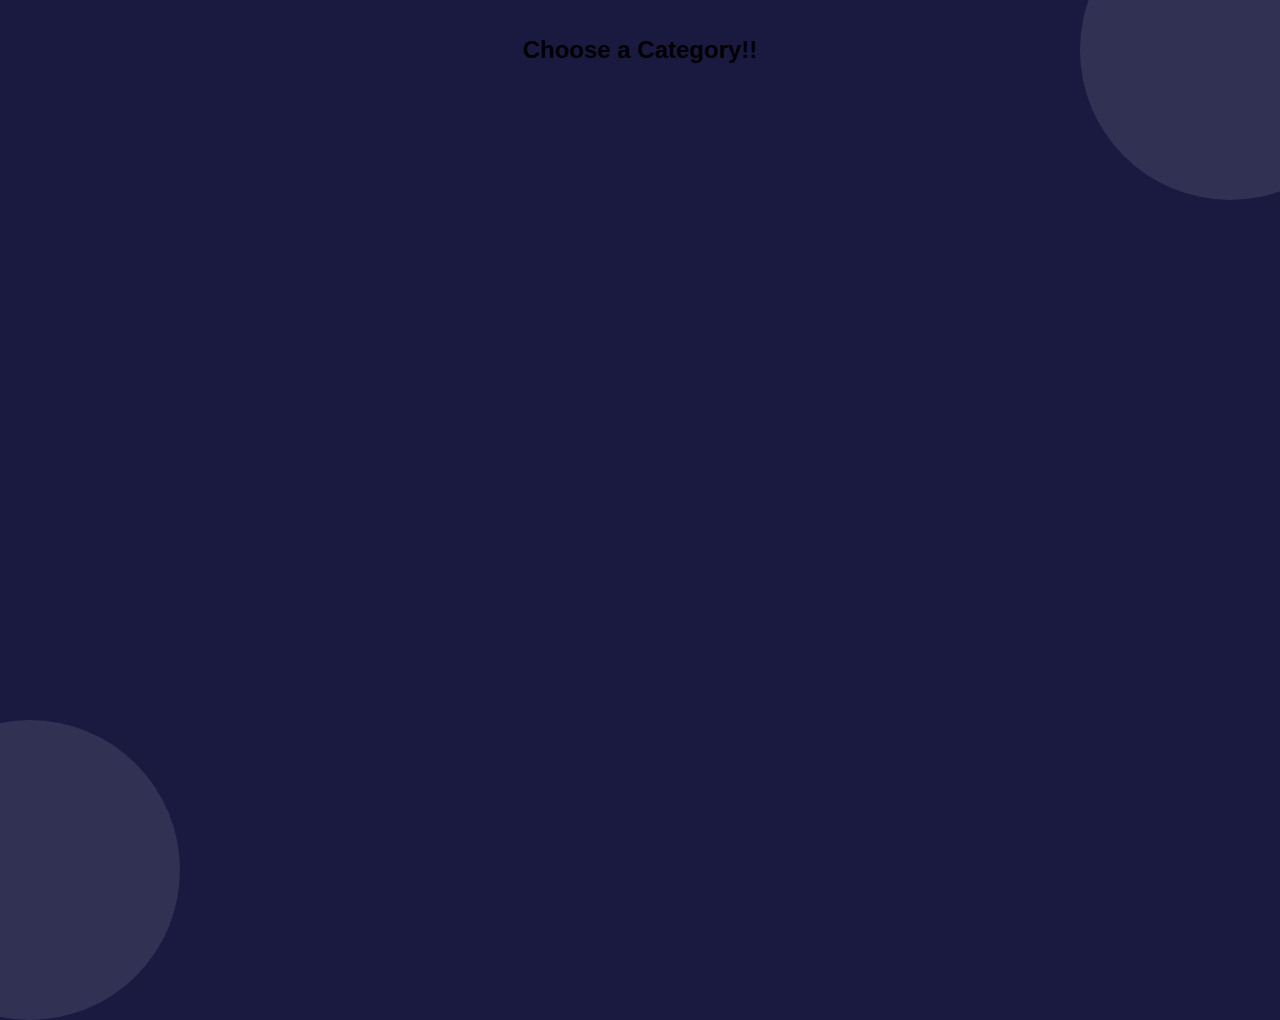
==== categories.html @ 137bdc73 "initial floder" ====
<!DOCTYPE html>
<html lang="en">
  <head>
    <meta charset="UTF-8" />
    <meta name="viewport" content="width=device-width, initial-scale=1.0" />
    <title>Client Category Dashboard</title>
    <link
      href="https://cdn.jsdelivr.net/npm/bootstrap@5.1.3/dist/css/bootstrap.min.css"
      rel="stylesheet"
      integrity="sha384-1BmE4kWBq78iYhFldvKuhfTAU6auU8tT94WrHftjDbrCEXSU1oBoqyl2QvZ6jIW3"
      crossorigin="anonymous"
    />
    <!-- Custom CSS -->
    <link rel="stylesheet" href="css/floating.css" />
    <link rel="stylesheet" href="css/index.css" />
    <link rel="stylesheet" href="css/categories.css" />
    <!-- <link rel="stylesheet" href="css/year_selection.css" /> -->

  </head>
  <body>
    <div class="floating-circles"></div>
    <div class="floating-circles"></div>
    <div class="container text-center">
      <h2 class="text-white fw-bold my-2 mx-4">Choose a Category!!</h2>

      <div class="row justify-content-center g-4">
        <!-- Category 1: Biology -->
        <div class="col-12 col-sm-6 col-md-4 mx-auto">
          <div
            class="category-card"
            id="card-1"
            onclick="navigateToPage('biology.html')"
          >
            <div class="icon-container">
              <img src="images/cat-bio.jpg" alt="Biology" />
            </div>
            <div class="category-title">Biology</div>
          </div>
        </div>

        <!-- Category 2: Physics -->
        <div class="col-12 col-sm-6 col-md-4 mx-auto">
          <div
            class="category-card"
            id="card-2"
            onclick="navigateToPage('physics.html')"
          >
            <div class="icon-container">
              <img src="images/cat-physics.jpg" alt="Physics" />
            </div>
            <div class="category-title">Physics</div>
          </div>
        </div>

        <!-- Category 3: Chemistry -->
        <div class="col-12 col-sm-6 col-md-4 mx-auto">
          <div
            class="category-card"
            id="card-3"
            onclick="navigateToPage('chemistry.html')"
          >
            <div class="icon-container">
              <img src="images/cat-chem.jpg" alt="Chemistry" />
            </div>
            <div class="category-title">Chemistry</div>
          </div>
        </div>

        <!-- Category 4: Math -->
        <div class="col-12 col-sm-6 col-md-4 mx-auto">
          <div
            class="category-card"
            id="card-4"
            onclick="navigateToPage('math.html')"
          >
            <div class="icon-container">
              <img src="images/cat-math.png" alt="Math" />
            </div>
            <div class="category-title">Math</div>
          </div>
        </div>
      </div>
    </div>
    <!-- Script -->
    <script
      src="https://cdn.jsdelivr.net/npm/bootstrap@5.1.3/dist/js/bootstrap.bundle.min.js"
      integrity="sha384-ka7Sk0Gln4gmtz2MlQnikT1wXgYsOg+OMhuP+IlRH9sENBO0LRn5q+8nbTov4+1p"
      crossorigin="anonymous"
      defer
    ></script>
    <script
      src="https://kit.fontawesome.com/a076d05399.js"
      crossorigin="anonymous"
    ></script>
    <script src="./js/year_selection.js" defer></script>
    <script src="./js/categories.js" defer></script>
  </body>
</html>
---- css/floating.css ----
.floating-circles {
    position: absolute;
    top: -100px;
    right: -100px;
    background-color: rgba(255, 255, 255, 0.1);
    width: 300px;
    height: 300px;
    border-radius: 50%;
    animation: floating 6s ease-in-out infinite;
}

@keyframes floating {
    0% {
        transform: translateY(0);
    }
    50% {
        transform: translateY(-30px);
    }
    100% {
        transform: translateY(0);
    }
}

.floating-circles:nth-child(2) {
    top: auto;
    bottom: -120px;
    left: -120px;
    width: 300px;
    height: 300px;
    animation: floating 8s ease-in-out infinite;
}
---- css/index.css ----
* {
  margin: 0;
  padding: 0;
  box-sizing: border-box;
  font-family: "Rubik", sans-serif;
}

/* Ensure no overflow on the body and html */
html, body {
  height: 100%; /* Ensure the body and html cover full height */
  overflow-x: hidden !important; /* Prevent scrolling */
}

body {
  background-color: #1a1a40;
  display: flex;
  justify-content: center;
  align-items: center;
  width: 100%;
  height: 100vh;
}


.entering-container {
  border-radius: 30px;
  padding: 40px;
  max-width: 400px;
  width: 100%; /* Make it responsive */
  text-align: center;
  display: flex;
  flex-direction: column;
  align-items: center;
  justify-content: center;
}

.entering-logo {
  font-size: 3rem;
  font-weight: bold;
  margin-bottom: 20px;
  color: transparent;
  background: linear-gradient(90deg, #5eead4, #6366f1);
  -webkit-background-clip: text;
  text-shadow: 0px 10px 15px rgba(0, 0, 0, 0.2);
  animation: logoAnimation 1s ease-in-out infinite alternate;
}

@keyframes logoAnimation {
  from {
    transform: scale(1);
  }
  to {
    transform: scale(1.1);
  }
}

.form-control-custom {
  border-radius: 50px;
  padding: 15px 35px;
  font-size: 1rem;
  margin-bottom: 20px;
  background-color: #ffffff;
  box-shadow: 0px 4px 10px rgba(0, 0, 0, 0.1);
  transition: all 0.3s ease;
  border: 2px solid transparent;
  width: 100%; /* Ensure the input field fills available width */
}

.form-control-custom:focus {
  outline: none;
  box-shadow: 0px 6px 15px rgba(0, 0, 0, 0.15);
  border-color: #6366f1;
}

.btn-primary-custom {
  background: linear-gradient(90deg, #6366f1, #5eead4);
  border: none;
  color: #fff;
  border-radius: 50px;
  padding: 15px 35px;
  font-size: 1.2rem;
  font-weight: bold;
  transition: all 0.3s ease;
  width: 100%; /* Make button responsive */
  position: relative;
  overflow: hidden;
}

.btn-primary-custom::before {
  content: '';
  position: absolute;
  top: 50%;
  left: 50%;
  width: 300%;
  height: 300%;
  background: rgba(255, 255, 255, 0.3);
  transform: translate(-50%, -50%) scale(0);
  transition: all 0.3s ease;
  border-radius: 50%;
}

.btn-primary-custom:hover::before {
  transform: translate(-50%, -50%) scale(1);
}

.btn-primary-custom:hover {
  background: linear-gradient(90deg, #5eead4, #6366f1);
}

.forgot-password {
  display: block;
  margin-top: 15px;
  font-size: 0.9rem;
  color: #5eead4;
  text-decoration: none;
  transition: color 0.3s ease;
}

.forgot-password:hover {
  color: #6366f1;
}

.entering-link {
  font-size: 1rem;
  color: #5eead4;
  margin-top: 20px;
  display: block;
}

.entering-link a {
  color: #5eead4;
  text-decoration: underline;
  transition: color 0.3s ease;
}

.entering-link a:hover {
  color: #6366f1;
}

/* Responsive Design for Mobile */
@media (max-width: 600px) {
  .entering-container {
    padding: 20px;
    max-width: 90%;
    margin: 0 auto; /* Ensures it's centered on mobile */
  }

  .entering-logo {
    font-size: 2.5rem;
  }

  .form-control-custom {
    padding: 10px 40px; /* Adjust padding for mobile */
  }

  .btn-primary-custom {
    font-size: 1rem;
    padding: 10px 25px; /* Adjust button size for mobile */
  }
}
---- css/categories.css ----
/* Card Layout for Categories */
.category-card {
    background: linear-gradient(145deg, #ffffff, #dcdcdc);
    border-radius: 15px;
    box-shadow: 0 10px 20px rgba(0, 0, 0, 0.2);
    transition: transform 0.6s ease, box-shadow 0.4s ease;
    padding: 20px;
    height: 200px;
    width: 100%;
    display: flex;
    flex-direction: column;
    align-items: center;
    justify-content: center;
    position: relative;
    perspective: 1000px;
    transform-style: preserve-3d;
    color: #1F1147;
    font-weight: bold;
    cursor: pointer; /* Add pointer cursor */
    opacity: 0; /* Start invisible */
    transform: translateY(20px); /* Start slightly below */
  }

  .category-card:hover {
    transform: rotateY(10deg) rotateX(10deg) scale(1.05);
    box-shadow: 0 20px 40px rgba(0, 0, 0, 0.3);
  }

  /* Icon Container */
  .icon-container {
    background-color: rgba(255, 255, 255, 0.9);
    border-radius: 50%;
    padding: 25px;
    transition: transform 0.6s ease, box-shadow 0.4s ease;
    box-shadow: 0 5px 15px rgba(0, 0, 0, 0.1);
    transform: translateZ(15px);
    display: flex;
    align-items: center;
    justify-content: center;
  }

  .category-card:hover .icon-container {
    transform: rotateY(20deg) rotateX(10deg) scale(1.1);
  }

  .icon-container img {
    width: 90px;
    height: 90px;
  }

  /* Category Title */
  .category-title {
    font-size: 1.25rem;
    margin-top: 15px;
    color: #1F1147;
  }

  /* Slide-in animation for new page */
  @keyframes slideIn {
    from {
      transform: translateX(100%);
      opacity: 0;
    }
    to {
      transform: translateX(0);
      opacity: 1;
    }
  }

  .slide-in {
    animation: slideIn 0.5s ease-out;
  }

  /* Animation for the cards */
  @keyframes fadeInUp {
    0% {
      opacity: 0;
      transform: translateY(20px);
    }
    100% {
      opacity: 1;
      transform: translateY(0);
    }
  }

  .fade-in {
    animation: fadeInUp 0.6s ease forwards;
  }
---- css/year_selection.css ----
/* Container floating shapes */
 .year_container {
    padding: 40px 20px;
    text-align: center;
    position: relative;
    z-index: 2; /* Bring above floating elements */
    max-width: 320px;
    width: 100%;
    transition: transform 0.6s ease-in-out;
    backface-visibility: hidden;
}

.btn-custom {
    width: 100%;
    margin: 15px 0;
    border-radius: 25px;
    font-weight: bold;
    transition: transform 0.2s ease-in-out;
}

.btn-first-year {
    background-color: #00FF00;
    color: white;
}

.btn-second-year {
    background-color: #6949FD;
    color: white;
}

.btn-custom:hover {
    transform: scale(1.05);
    box-shadow: 0px 5px 15px rgba(0, 0, 0, 0.2);
}
/* Flip effect */
.flip-container {
    perspective: 1000px;
}

.flipped .year_container {
    transform: rotateY(180deg);
}

/* Mobile adjustments */
@media (max-width: 768px) {
    body {
        padding: 20px;
    }
    .container {
        padding: 30px 15px;
    }
}
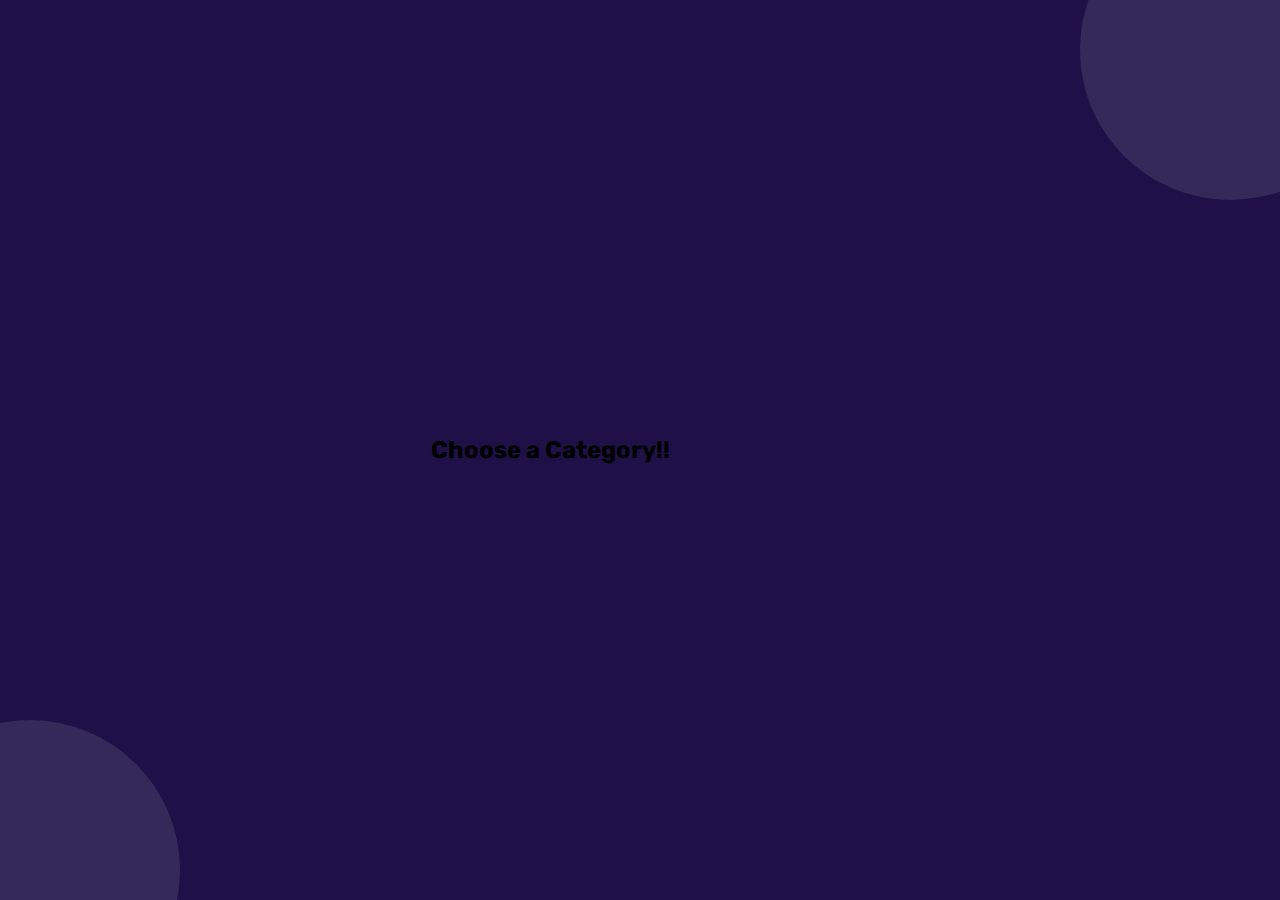
==== commit 72fe0959: "modify  floder" ====
--- a/categories.html
+++ b/categories.html
@@ -18,10 +18,10 @@
 
   </head>
   <body>
-    <div class="floating-circles"></div>
-    <div class="floating-circles"></div>
-    <div class="container text-center">
-      <h2 class="text-white fw-bold my-2 mx-4">Choose a Category!!</h2>
+    <div class="body-container">
+      <div class="floating-circles"></div>
+        <div class="floating-circles"></div>
+        <h2 class="text-white fw-bold my-2 mx-4">Choose a Category!!</h2>
 
       <div class="row justify-content-center g-4">
         <!-- Category 1: Biology -->
@@ -81,6 +81,7 @@
         </div>
       </div>
     </div>
+    </div>
     <!-- Script -->
     <script
       src="https://cdn.jsdelivr.net/npm/bootstrap@5.1.3/dist/js/bootstrap.bundle.min.js"
--- a/css/index.css
+++ b/css/index.css
@@ -1,159 +1,71 @@
-* {
-  margin: 0;
-  padding: 0;
-  box-sizing: border-box;
-  font-family: "Rubik", sans-serif;
+@import url('https://fonts.googleapis.com/css2?family=Rubik:ital,wght@0,300..900;1,300..900&display=swap');
+
+* , html{
+    font-family: "Rubik", sans-serif;
+    margin: 0;
+    padding: 0;
+    box-sizing: border-box !important;
 }
 
-/* Ensure no overflow on the body and html */
-html, body {
-  height: 100%; /* Ensure the body and html cover full height */
-  overflow-x: hidden !important; /* Prevent scrolling */
-}
 
-body {
-  background-color: #1a1a40;
+
+/* Center the container with flexbox */
+.body-container {
   display: flex;
   justify-content: center;
   align-items: center;
-  width: 100%;
   height: 100vh;
+ 
+  overflow: hidden;
+  position: relative; /* Use relative to position child elements if needed */
+  background-color: #1f1147;
 }
 
-
-.entering-container {
-  border-radius: 30px;
-  padding: 40px;
-  max-width: 400px;
-  width: 100%; /* Make it responsive */
-  text-align: center;
-  display: flex;
-  flex-direction: column;
-  align-items: center;
-  justify-content: center;
-}
-
+/* Logo styling */
 .entering-logo {
   font-size: 3rem;
   font-weight: bold;
-  margin-bottom: 20px;
-  color: transparent;
   background: linear-gradient(90deg, #5eead4, #6366f1);
   -webkit-background-clip: text;
-  text-shadow: 0px 10px 15px rgba(0, 0, 0, 0.2);
+  color: transparent;
+  text-shadow: 0 10px 15px rgba(0, 0, 0, 0.2);
   animation: logoAnimation 1s ease-in-out infinite alternate;
 }
 
 @keyframes logoAnimation {
-  from {
-    transform: scale(1);
-  }
-  to {
-    transform: scale(1.1);
-  }
+  from { transform: scale(1); }
+  to { transform: scale(1.1); }
 }
 
-.form-control-custom {
-  border-radius: 50px;
-  padding: 15px 35px;
-  font-size: 1rem;
-  margin-bottom: 20px;
-  background-color: #ffffff;
-  box-shadow: 0px 4px 10px rgba(0, 0, 0, 0.1);
-  transition: all 0.3s ease;
-  border: 2px solid transparent;
-  width: 100%; /* Ensure the input field fills available width */
-}
-
-.form-control-custom:focus {
-  outline: none;
-  box-shadow: 0px 6px 15px rgba(0, 0, 0, 0.15);
-  border-color: #6366f1;
-}
-
-.btn-primary-custom {
+/* Button styling */
+.btn-signup-custom {
   background: linear-gradient(90deg, #6366f1, #5eead4);
   border: none;
   color: #fff;
   border-radius: 50px;
-  padding: 15px 35px;
-  font-size: 1.2rem;
-  font-weight: bold;
   transition: all 0.3s ease;
-  width: 100%; /* Make button responsive */
-  position: relative;
-  overflow: hidden;
 }
 
-.btn-primary-custom::before {
-  content: '';
-  position: absolute;
-  top: 50%;
-  left: 50%;
-  width: 300%;
-  height: 300%;
-  background: rgba(255, 255, 255, 0.3);
-  transform: translate(-50%, -50%) scale(0);
+.btn-signup-custom:hover {
+  background: linear-gradient(90deg, #5eead4, #6366f1);
+}
+/* Button styling */
+.btn-signin-custom {
+  background: linear-gradient(90deg, #6366f1, #5eead4);
+  border: none;
+  color: #fff;
+  border-radius: 50px;
   transition: all 0.3s ease;
-  border-radius: 50%;
 }
 
-.btn-primary-custom:hover::before {
-  transform: translate(-50%, -50%) scale(1);
-}
-
-.btn-primary-custom:hover {
+.btn-signin-custom:hover {
   background: linear-gradient(90deg, #5eead4, #6366f1);
 }
-
-.forgot-password {
-  display: block;
-  margin-top: 15px;
-  font-size: 0.9rem;
-  color: #5eead4;
-  text-decoration: none;
-  transition: color 0.3s ease;
-}
-
-.forgot-password:hover {
+/* Sign In link styling */
+.text-decoration-underline:hover {
   color: #6366f1;
 }
 
-.entering-link {
-  font-size: 1rem;
+.linking-register a {
   color: #5eead4;
-  margin-top: 20px;
-  display: block;
 }
-
-.entering-link a {
-  color: #5eead4;
-  text-decoration: underline;
-  transition: color 0.3s ease;
-}
-
-.entering-link a:hover {
-  color: #6366f1;
-}
-
-/* Responsive Design for Mobile */
-@media (max-width: 600px) {
-  .entering-container {
-    padding: 20px;
-    max-width: 90%;
-    margin: 0 auto; /* Ensures it's centered on mobile */
-  }
-
-  .entering-logo {
-    font-size: 2.5rem;
-  }
-
-  .form-control-custom {
-    padding: 10px 40px; /* Adjust padding for mobile */
-  }
-
-  .btn-primary-custom {
-    font-size: 1rem;
-    padding: 10px 25px; /* Adjust button size for mobile */
-  }
-}
--- a/css/year_selection.css
+++ b/css/year_selection.css
@@ -10,7 +10,8 @@
     backface-visibility: hidden;
 }
 
-.btn-custom {
+
+.btn-custom-years {
     width: 100%;
     margin: 15px 0;
     border-radius: 25px;
@@ -18,17 +19,17 @@
     transition: transform 0.2s ease-in-out;
 }
 
-.btn-first-year {
+#firstYearBtn {
     background-color: #00FF00;
     color: white;
 }
 
-.btn-second-year {
+#secondYearBtn {
     background-color: #6949FD;
     color: white;
 }
 
-.btn-custom:hover {
+.btn-custom-years:hover {
     transform: scale(1.05);
     box-shadow: 0px 5px 15px rgba(0, 0, 0, 0.2);
 }
@@ -41,12 +42,3 @@
     transform: rotateY(180deg);
 }
 
-/* Mobile adjustments */
-@media (max-width: 768px) {
-    body {
-        padding: 20px;
-    }
-    .container {
-        padding: 30px 15px;
-    }
-}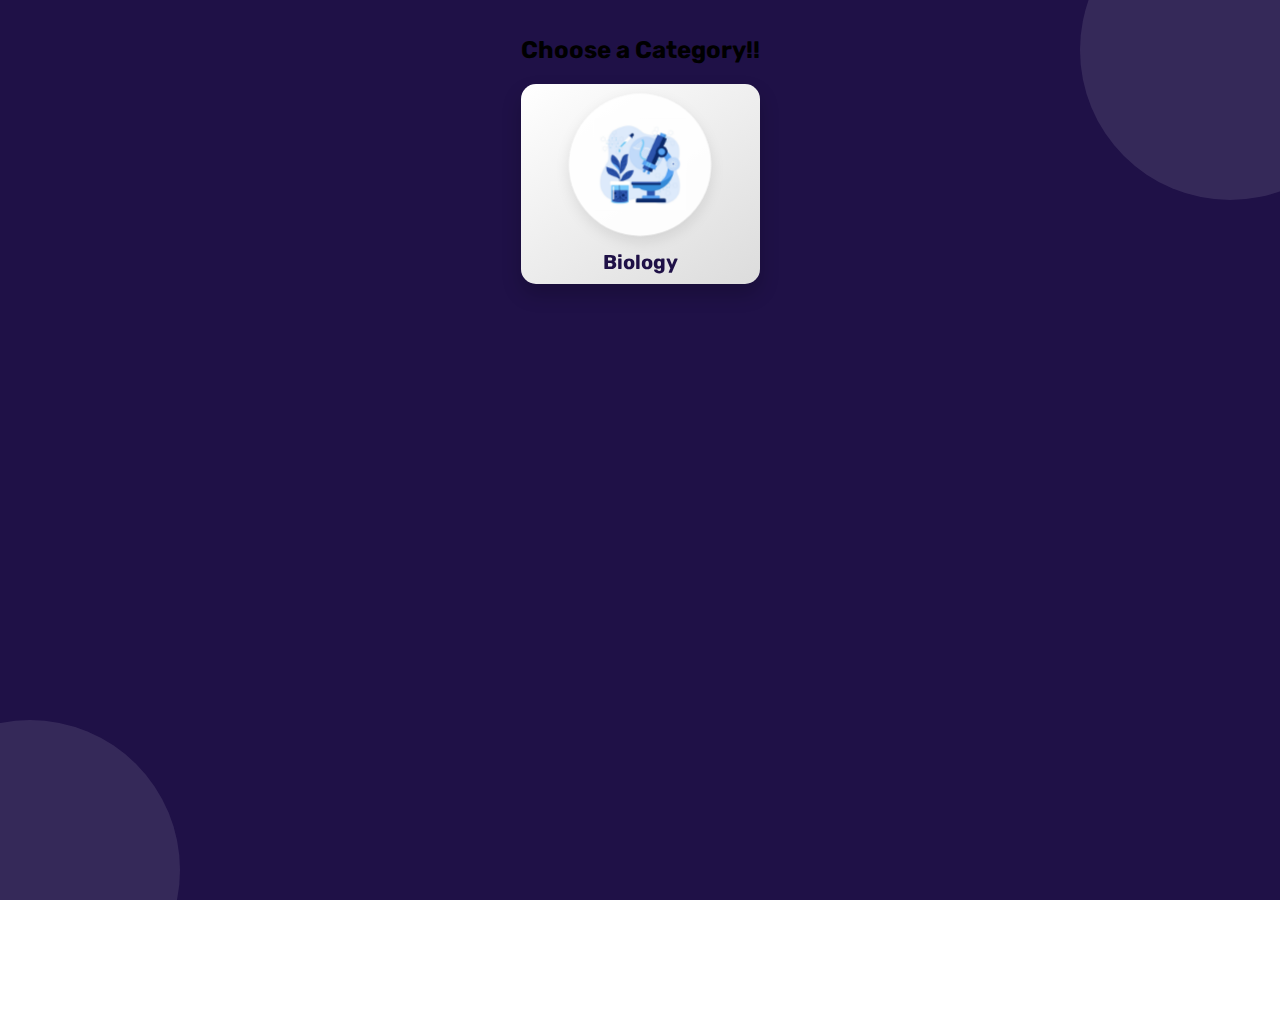
==== commit 602bec55: "modify  floder" ====
--- a/categories.html
+++ b/categories.html
@@ -1,99 +1,66 @@
 <!DOCTYPE html>
 <html lang="en">
-  <head>
+<head>
     <meta charset="UTF-8" />
     <meta name="viewport" content="width=device-width, initial-scale=1.0" />
     <title>Client Category Dashboard</title>
-    <link
-      href="https://cdn.jsdelivr.net/npm/bootstrap@5.1.3/dist/css/bootstrap.min.css"
-      rel="stylesheet"
-      integrity="sha384-1BmE4kWBq78iYhFldvKuhfTAU6auU8tT94WrHftjDbrCEXSU1oBoqyl2QvZ6jIW3"
-      crossorigin="anonymous"
-    />
-    <!-- Custom CSS -->
+    <link href="https://cdn.jsdelivr.net/npm/bootstrap@5.1.3/dist/css/bootstrap.min.css" rel="stylesheet" integrity="sha384-1BmE4kWBq78iYhFldvKuhfTAU6auU8tT94WrHftjDbrCEXSU1oBoqyl2QvZ6jIW3" crossorigin="anonymous" />
     <link rel="stylesheet" href="css/floating.css" />
     <link rel="stylesheet" href="css/index.css" />
     <link rel="stylesheet" href="css/categories.css" />
-    <!-- <link rel="stylesheet" href="css/year_selection.css" /> -->
+    
+</head>
+<body>
+    <div class="body-container position-relative">
+        <div class="floating-circles"></div>
+        <div class="floating-circles"></div>
+        <div class="container text-center">
+            <h2 class="text-white fw-bold mx-3 my-3">Choose a Category!!</h2>
+            <div class="row justify-content-center g-4">
+                <!-- Category 1: Biology -->
+                <div class="col-12 col-sm-6 col-md-4 col-lg-6">
+                    <div class="category-card" id="card-1" onclick="navigateToPage('biology.html')">
+                        <div class="icon-container">
+                            <img src="images/cat-bio.jpg" alt="Biology category icon" loading="lazy" />
+                        </div>
+                        <div class="category-title">Biology</div>
+                    </div>
+                </div>
+                <!-- Category 2: Physics -->
+                <div class="col-12 col-sm-6 col-md-4 col-lg-6">
+                    <div class="category-card" id="card-2" onclick="navigateToPage('physics.html')">
+                        <div class="icon-container">
+                            <img src="images/cat-physics.jpg" alt="Physics category icon" loading="lazy" />
+                        </div>
+                        <div class="category-title">Physics</div>
+                    </div>
+                </div>
+                <!-- Category 3: Chemistry -->
+                <div class="col-12 col-sm-6 col-md-4 col-lg-6">
+                    <div class="category-card" id="card-3" onclick="navigateToPage('chemistry.html')">
+                        <div class="icon-container">
+                            <img src="images/cat-chem.jpg" alt="Chemistry category icon" loading="lazy" />
+                        </div>
+                        <div class="category-title">Chemistry</div>
+                    </div>
+                </div>
+                <!-- Category 4: Math -->
+                <div class="col-12 col-sm-6 col-md-4 col-lg-6">
+                    <div class="category-card" id="card-4" onclick="navigateToPage('math.html')">
+                        <div class="icon-container">
+                            <img src="images/cat-math.png" alt="Math category icon" loading="lazy" />
+                        </div>
+                        <div class="category-title">Math</div>
+                    </div>
+                </div>
+            </div>
+        </div>
+    </div>
 
-  </head>
-  <body>
-    <div class="body-container">
-      <div class="floating-circles"></div>
-        <div class="floating-circles"></div>
-        <h2 class="text-white fw-bold my-2 mx-4">Choose a Category!!</h2>
-
-      <div class="row justify-content-center g-4">
-        <!-- Category 1: Biology -->
-        <div class="col-12 col-sm-6 col-md-4 mx-auto">
-          <div
-            class="category-card"
-            id="card-1"
-            onclick="navigateToPage('biology.html')"
-          >
-            <div class="icon-container">
-              <img src="images/cat-bio.jpg" alt="Biology" />
-            </div>
-            <div class="category-title">Biology</div>
-          </div>
-        </div>
-
-        <!-- Category 2: Physics -->
-        <div class="col-12 col-sm-6 col-md-4 mx-auto">
-          <div
-            class="category-card"
-            id="card-2"
-            onclick="navigateToPage('physics.html')"
-          >
-            <div class="icon-container">
-              <img src="images/cat-physics.jpg" alt="Physics" />
-            </div>
-            <div class="category-title">Physics</div>
-          </div>
-        </div>
-
-        <!-- Category 3: Chemistry -->
-        <div class="col-12 col-sm-6 col-md-4 mx-auto">
-          <div
-            class="category-card"
-            id="card-3"
-            onclick="navigateToPage('chemistry.html')"
-          >
-            <div class="icon-container">
-              <img src="images/cat-chem.jpg" alt="Chemistry" />
-            </div>
-            <div class="category-title">Chemistry</div>
-          </div>
-        </div>
-
-        <!-- Category 4: Math -->
-        <div class="col-12 col-sm-6 col-md-4 mx-auto">
-          <div
-            class="category-card"
-            id="card-4"
-            onclick="navigateToPage('math.html')"
-          >
-            <div class="icon-container">
-              <img src="images/cat-math.png" alt="Math" />
-            </div>
-            <div class="category-title">Math</div>
-          </div>
-        </div>
-      </div>
-    </div>
-    </div>
-    <!-- Script -->
-    <script
-      src="https://cdn.jsdelivr.net/npm/bootstrap@5.1.3/dist/js/bootstrap.bundle.min.js"
-      integrity="sha384-ka7Sk0Gln4gmtz2MlQnikT1wXgYsOg+OMhuP+IlRH9sENBO0LRn5q+8nbTov4+1p"
-      crossorigin="anonymous"
-      defer
-    ></script>
-    <script
-      src="https://kit.fontawesome.com/a076d05399.js"
-      crossorigin="anonymous"
-    ></script>
+    <script src="https://cdn.jsdelivr.net/npm/bootstrap@5.1.3/dist/js/bootstrap.bundle.min.js" integrity="sha384-ka7Sk0Gln4gmtz2MlQnikT1wXgYsOg+OMhuP+IlRH9sENBO0LRn5q+8nbTov4+1p" crossorigin="anonymous" defer></script>
+    <script src="https://kit.fontawesome.com/a076d05399.js" crossorigin="anonymous"></script>
     <script src="./js/year_selection.js" defer></script>
     <script src="./js/categories.js" defer></script>
-  </body>
+
+</body>
 </html>
--- a/css/index.css
+++ b/css/index.css
@@ -1,6 +1,6 @@
 @import url('https://fonts.googleapis.com/css2?family=Rubik:ital,wght@0,300..900;1,300..900&display=swap');
 
-* , html{
+*{
     font-family: "Rubik", sans-serif;
     margin: 0;
     padding: 0;
@@ -15,10 +15,9 @@
   justify-content: center;
   align-items: center;
   height: 100vh;
- 
-  overflow: hidden;
-  position: relative; /* Use relative to position child elements if needed */
+  width: 100% !important;
   background-color: #1f1147;
+  overflow-x: hidden !important;
 }
 
 /* Logo styling */
--- a/css/categories.css
+++ b/css/categories.css
@@ -1,88 +1,102 @@
-/* Card Layout for Categories */
+/* Add your custom styles here */
+.body-container {
+  display: flex;
+  justify-content: center;
+  align-items: center;
+  height: 100vh;
+  width: 100%;
+  background-color: #1f1147;
+  overflow: hidden; /* Prevent scrolling during animation */
+}
+
 .category-card {
-    background: linear-gradient(145deg, #ffffff, #dcdcdc);
-    border-radius: 15px;
-    box-shadow: 0 10px 20px rgba(0, 0, 0, 0.2);
-    transition: transform 0.6s ease, box-shadow 0.4s ease;
-    padding: 20px;
-    height: 200px;
-    width: 100%;
-    display: flex;
-    flex-direction: column;
-    align-items: center;
-    justify-content: center;
-    position: relative;
-    perspective: 1000px;
-    transform-style: preserve-3d;
-    color: #1F1147;
-    font-weight: bold;
-    cursor: pointer; /* Add pointer cursor */
-    opacity: 0; /* Start invisible */
-    transform: translateY(20px); /* Start slightly below */
+  background: linear-gradient(145deg, #ffffff, #dcdcdc);
+  border-radius: 15px;
+  box-shadow: 0 10px 20px rgba(0, 0, 0, 0.2);
+  transition: transform 0.6s ease, box-shadow 0.4s ease;
+  padding: 20px;
+  height: 200px;
+  display: flex;
+  flex-direction: column;
+  align-items: center;
+  justify-content: center;
+  perspective: 1000px;
+  color: #1f1147;
+  font-weight: bold;
+  cursor: pointer;
+  opacity: 0;
+  transform: translateY(20px);
+}
+
+.category-card:hover {
+  transform: rotateY(10deg) rotateX(10deg) scale(1.05);
+  box-shadow: 0 20px 40px rgba(0, 0, 0, 0.3);
+}
+
+.icon-container {
+  background-color: rgba(255, 255, 255, 0.9);
+  border-radius: 50%;
+  padding: 25px;
+  box-shadow: 0 5px 15px rgba(0, 0, 0, 0.1);
+  transform: translateZ(15px);
+  display: flex;
+  align-items: center;
+  justify-content: center;
+}
+
+.category-card:hover .icon-container {
+  transform: scale(1.1);
+}
+
+.icon-container img {
+  width: 90px;
+  height: 90px;
+}
+
+.category-title {
+  font-size: 1.25rem;
+  margin-top: 15px;
+  color: #1f1147;
+}
+
+@keyframes fadeInUp {
+  0% {
+    opacity: 0;
+    transform: translateY(20px);
   }
+  100% {
+    opacity: 1;
+    transform: translateY(0);
+  }
+}
 
-  .category-card:hover {
-    transform: rotateY(10deg) rotateX(10deg) scale(1.05);
-    box-shadow: 0 20px 40px rgba(0, 0, 0, 0.3);
+.fade-in {
+  animation: fadeInUp 0.6s ease forwards;
+}
+
+@media (max-width: 768px) {
+  .body-container {
+    height: 165vh;
   }
+  .category-card {
+    height: 180px;
+  }
+  .icon-container img {
+    width: 70px;
+    height: 70px;
+  }
+}
 
-  /* Icon Container */
-  .icon-container {
-    background-color: rgba(255, 255, 255, 0.9);
-    border-radius: 50%;
-    padding: 25px;
-    transition: transform 0.6s ease, box-shadow 0.4s ease;
-    box-shadow: 0 5px 15px rgba(0, 0, 0, 0.1);
-    transform: translateZ(15px);
-    display: flex;
-    align-items: center;
-    justify-content: center;
+/* Slide animation for page transition */
+.slide-out {
+  animation: slide-out 0.5s forwards;
+}
+
+@keyframes slide-out {
+  0% {
+    transform: translateX(0);
   }
-
-  .category-card:hover .icon-container {
-    transform: rotateY(20deg) rotateX(10deg) scale(1.1);
+  100% {
+    transform: translateX(-100%);
   }
-
-  .icon-container img {
-    width: 90px;
-    height: 90px;
-  }
-
-  /* Category Title */
-  .category-title {
-    font-size: 1.25rem;
-    margin-top: 15px;
-    color: #1F1147;
-  }
-
-  /* Slide-in animation for new page */
-  @keyframes slideIn {
-    from {
-      transform: translateX(100%);
-      opacity: 0;
-    }
-    to {
-      transform: translateX(0);
-      opacity: 1;
-    }
-  }
-
-  .slide-in {
-    animation: slideIn 0.5s ease-out;
-  }
-
-  /* Animation for the cards */
-  @keyframes fadeInUp {
-    0% {
-      opacity: 0;
-      transform: translateY(20px);
-    }
-    100% {
-      opacity: 1;
-      transform: translateY(0);
-    }
-  }
-
-  .fade-in {
-    animation: fadeInUp 0.6s ease forwards;
-  }+}
